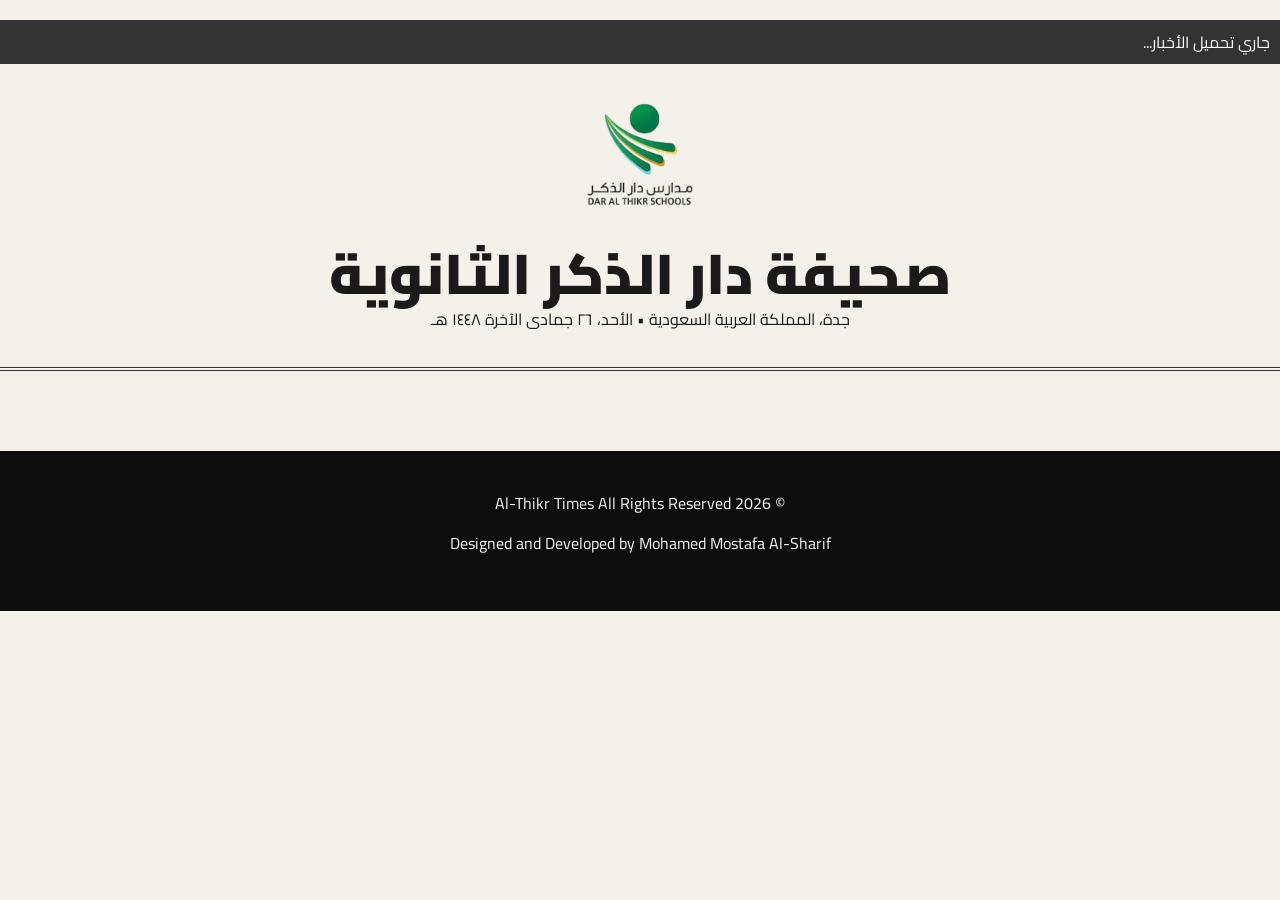
==== index.html @ 0e7a514b "Add files via upload" ====
<!doctype html>
<html lang="ar" dir="rtl">
<head>
    <meta charset="utf-8">
    <meta name="viewport" content="width=device-width, initial-scale=1, shrink-to-fit=no">
    <link rel="stylesheet" href="https://cdn.jsdelivr.net/npm/bootstrap@4.4.1/dist/css/bootstrap.min.css">
    <link href="https://fonts.googleapis.com/css2?family=Cairo:wght@400;700;900&display=swap" rel="stylesheet">
    <style>
        body { background-color: #f4f1ea; color: #1a1a1a; font-family: 'Cairo', sans-serif; }
        .header-section { border-bottom: 4px double #333; padding: 20px 0; margin-bottom: 30px; text-align: center; }
        
        .newspaper-title { font-size: 3.5rem; font-weight: 900; margin: 0; }
        .article-odd { background: #fff; padding: 20px; border: 1px solid #ccc; box-shadow: -5px 5px 0px #ddd; margin-bottom: 30px; }
        .featured-image { width: 100%; height: 200px; object-fit: cover; filter: sepia(0.2); margin-bottom: 15px; }
        .btn-read { background: #333; color: white; border: none; padding: 8px 20px; cursor: pointer; display: inline-block; margin-top: 10px; }
        
        #ticker-wrapper { background: #333; color: white; padding: 10px; overflow: hidden; margin-bottom: 20px; position: relative; }
        #ticker-text { display: inline-block; white-space: nowrap; padding-left: 100%; animation: scroll-left 20s linear infinite; }
        @keyframes scroll-left { 0% { transform: translateX(0); } 100% { transform: translateX(-100%); } }
        .school-logo { 
    max-width: 150px; /* Made it slightly larger to be the focal point */
    margin-bottom: 15px; 
    filter: none; /* Removes grayscale for full brand colors */
    drop-shadow: 0px 4px 6px rgba(0,0,0,0.1); /* Subtle shadow for depth */
}
    </style>
</head>
<body>

<header class="header-section">
    <div id="ticker-wrapper">
        <div id="ticker-text">جاري تحميل الأخبار...</div>
    </div>
    <div class="container">
        <img src="logo-removebg-preview.png" class="school-logo" alt="Logo">
        <h1 class="newspaper-title">صحيفة دار الذكر الثانوية</h1>
        <p>جدة، المملكة العربية السعودية • <span id="current-date"></span></p>
    </div>
</header>

<div class="container"><div class="row" id="main-news-container"></div></div>

<div class="modal fade" id="articleModal">
  <div class="modal-dialog modal-lg">
    <div class="modal-content" style="background: #f4f1ea;">
      <div class="modal-header"><h5 id="m-title" style="font-weight: bold;"></h5></div>
      <div class="modal-body" style="display: flex; flex-direction: column; align-items: center;">
        <img id="m-img" class="img-fluid" style="margin-bottom: 10px; height: 300px; object-fit: cover;">
        <div style="margin-bottom: 20px;">
            <button class="btn btn-secondary" onclick="changeSlide(1)">التالي →</button>
            <button class="btn btn-secondary" onclick="changeSlide(-1)">← السابق</button>
        </div>
        <p id="m-content" style="width: 100%; text-align: justify;"></p>
      </div>
    </div>
  </div>
</div>

<footer style="text-align: center; padding: 40px; background: #0d0d0d; color: #f5f3f5; margin-top: 50px;">
    <p>&copy; 2026 Al-Thikr Times All Rights Reserved</p>
    <p>Designed and Developed by Mohamed Mostafa Al-Sharif</p>
</footer>

<script src="https://code.jquery.com/jquery-3.4.1.slim.min.js"></script>
<script src="https://cdn.jsdelivr.net/npm/bootstrap@4.4.1/dist/js/bootstrap.bundle.min.js"></script>

<script>
    document.getElementById('current-date').innerText = new Date().toLocaleDateString('ar-SA', { 
        weekday: 'long', day: 'numeric', month: 'long', year: 'numeric' 
    });

    let currentImgIndex = 0;
    let modalImages = [];

    async function syncNewspaper() {
        try {
            const response = await fetch('https://daralthikrnewspaper.onrender.com/status?t=' + new Date().getTime());
            const data = await response.json();
            document.getElementById('ticker-text').innerText = data.ticker_text;
            const mainRow = document.getElementById('main-news-container');
            mainRow.innerHTML = ''; 
            
            data.articles.forEach((art) => {
                const col = document.createElement('div');
                col.className = 'col-md-4';
                col.innerHTML = `
                    <div class="article-odd">
                        <img src="${art.image_url}" class="featured-image">
                        <h3>${art.title}</h3>
                        <p>${art.description}</p>
                    </div>`;
                
                const btn = document.createElement('button');
                btn.className = 'btn-read';
                btn.innerText = 'اقرأ المزيد ←';
                // Pass up to 5 image fields
                btn.onclick = () => showSub(art.title, art.image_url, art.sub_image_1, art.sub_image_2, art.sub_image_3, art.sub_image_4, art.content);
                
                col.querySelector('.article-odd').appendChild(btn);
                mainRow.appendChild(col);
            });
        } catch (e) { console.log("Connection Failed"); }
    }

    function showSub(title, img, s1, s2, s3, s4, content) {
        modalImages = [img, s1, s2, s3, s4].filter(i => i && i !== "null" && i !== null);
        currentImgIndex = 0;
        document.getElementById('m-title').innerText = title;
        document.getElementById('m-img').src = modalImages[currentImgIndex];
        document.getElementById('m-content').innerText = content;
        $('#articleModal').modal('show');
    }

    function changeSlide(dir) {
        if(modalImages.length > 0) {
            currentImgIndex = (currentImgIndex + dir + modalImages.length) % modalImages.length;
            document.getElementById('m-img').src = modalImages[currentImgIndex];
        }
    }

    window.onload = syncNewspaper;
</script>
</body>
</html>
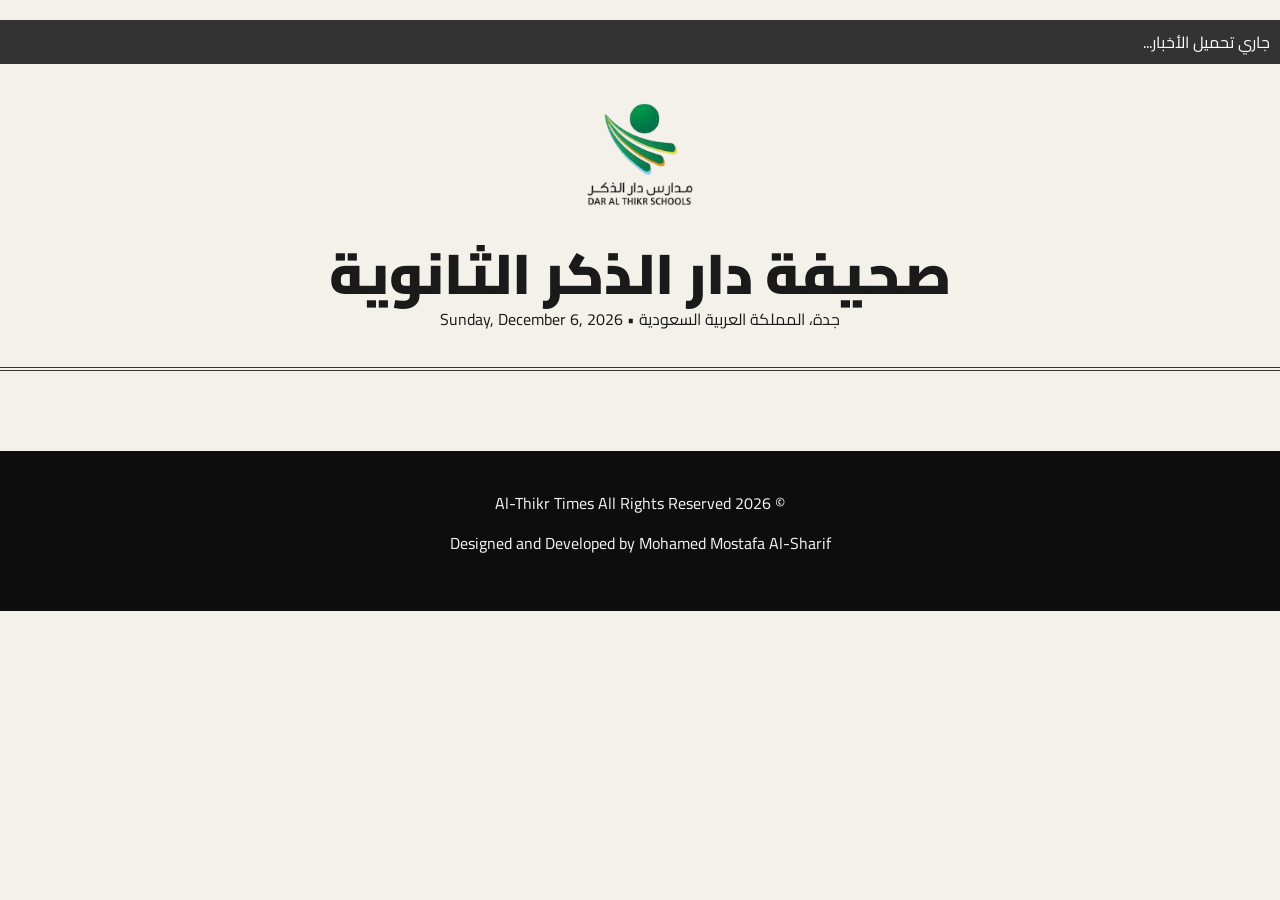
==== commit a368fe7c: "Add files via upload" ====
--- a/index.html
+++ b/index.html
@@ -10,7 +10,7 @@
         .header-section { border-bottom: 4px double #333; padding: 20px 0; margin-bottom: 30px; text-align: center; }
         
         .newspaper-title { font-size: 3.5rem; font-weight: 900; margin: 0; }
-        .article-odd { background: #fff; padding: 20px; border: 1px solid #ccc; box-shadow: -5px 5px 0px #ddd; margin-bottom: 30px; }
+        .article-odd { background: #fff; padding: 15px; border: 1px solid #ccc; box-shadow: -5px 5px 0px #ddd; margin-bottom: 35px; }
         .featured-image { width: 100%; height: 200px; object-fit: cover; filter: sepia(0.2); margin-bottom: 15px; }
         .btn-read { background: #333; color: white; border: none; padding: 8px 20px; cursor: pointer; display: inline-block; margin-top: 10px; }
         
@@ -18,12 +18,13 @@
         #ticker-text { display: inline-block; white-space: nowrap; padding-left: 100%; animation: scroll-left 20s linear infinite; }
         @keyframes scroll-left { 0% { transform: translateX(0); } 100% { transform: translateX(-100%); } }
         .school-logo { 
-    max-width: 150px; /* Made it slightly larger to be the focal point */
-    margin-bottom: 15px; 
-    filter: none; /* Removes grayscale for full brand colors */
-    drop-shadow: 0px 4px 6px rgba(0,0,0,0.1); /* Subtle shadow for depth */
-}
+            max-width: 150px; 
+            margin-bottom: 15px; 
+            filter: none; 
+            drop-shadow: 0px 4px 6px rgba(0,0,0,0.1); 
+        }
     </style>
+    <link rel="icon" type="image/png" href="logo-removebg-preview.png">
 </head>
 <body>
 
@@ -43,7 +44,12 @@
 <div class="modal fade" id="articleModal">
   <div class="modal-dialog modal-lg">
     <div class="modal-content" style="background: #f4f1ea;">
-      <div class="modal-header"><h5 id="m-title" style="font-weight: bold;"></h5></div>
+      <div class="modal-header">
+        <h5 id="m-title" style="font-weight: bold;"></h5>
+        <button type="button" class="close" data-dismiss="modal" aria-label="Close" style="margin: 0;">
+          <span aria-hidden="true">&times;</span>
+        </button>
+      </div>
       <div class="modal-body" style="display: flex; flex-direction: column; align-items: center;">
         <img id="m-img" class="img-fluid" style="margin-bottom: 10px; height: 300px; object-fit: cover;">
         <div style="margin-bottom: 20px;">
@@ -51,6 +57,9 @@
             <button class="btn btn-secondary" onclick="changeSlide(-1)">← السابق</button>
         </div>
         <p id="m-content" style="width: 100%; text-align: justify;"></p>
+      </div>
+      <div class="modal-footer">
+        <button type="button" class="btn btn-dark" data-dismiss="modal">إغلاق</button>
       </div>
     </div>
   </div>
@@ -68,6 +77,9 @@
     document.getElementById('current-date').innerText = new Date().toLocaleDateString('ar-SA', { 
         weekday: 'long', day: 'numeric', month: 'long', year: 'numeric' 
     });
+    document.getElementById('current-date').innerText = new Date().toLocaleDateString('en-US', {
+        weekday: 'long', day: 'numeric', month: 'long', year: 'numeric'
+    });
 
     let currentImgIndex = 0;
     let modalImages = [];
@@ -75,11 +87,18 @@
     async function syncNewspaper() {
         try {
             const response = await fetch('https://daralthikrnewspaper.onrender.com/status?t=' + new Date().getTime());
+            
+            // If the response is not ok, stop here to avoid clearing the screen
+            if (!response.ok) throw new Error("API not responding");
+
             const data = await response.json();
-            document.getElementById('ticker-text').innerText = data.ticker_text;
+            
+            // Only clear and update IF we successfully got new data
             const mainRow = document.getElementById('main-news-container');
             mainRow.innerHTML = ''; 
             
+            document.getElementById('ticker-text').innerText = data.ticker_text;
+
             data.articles.forEach((art) => {
                 const col = document.createElement('div');
                 col.className = 'col-md-4';
@@ -93,13 +112,15 @@
                 const btn = document.createElement('button');
                 btn.className = 'btn-read';
                 btn.innerText = 'اقرأ المزيد ←';
-                // Pass up to 5 image fields
                 btn.onclick = () => showSub(art.title, art.image_url, art.sub_image_1, art.sub_image_2, art.sub_image_3, art.sub_image_4, art.content);
                 
                 col.querySelector('.article-odd').appendChild(btn);
                 mainRow.appendChild(col);
             });
-        } catch (e) { console.log("Connection Failed"); }
+            console.log("News updated successfully");
+        } catch (e) { 
+            console.log("Connection Failed or Server Sleeping. Keeping existing content."); 
+        }
     }
 
     function showSub(title, img, s1, s2, s3, s4, content) {
@@ -118,7 +139,11 @@
         }
     }
 
+    // Run once on load
     window.onload = syncNewspaper;
+
+    // Refresh every 10 minutes (600,000 milliseconds)
+    setInterval(syncNewspaper, 60000);
 </script>
 </body>
 </html>
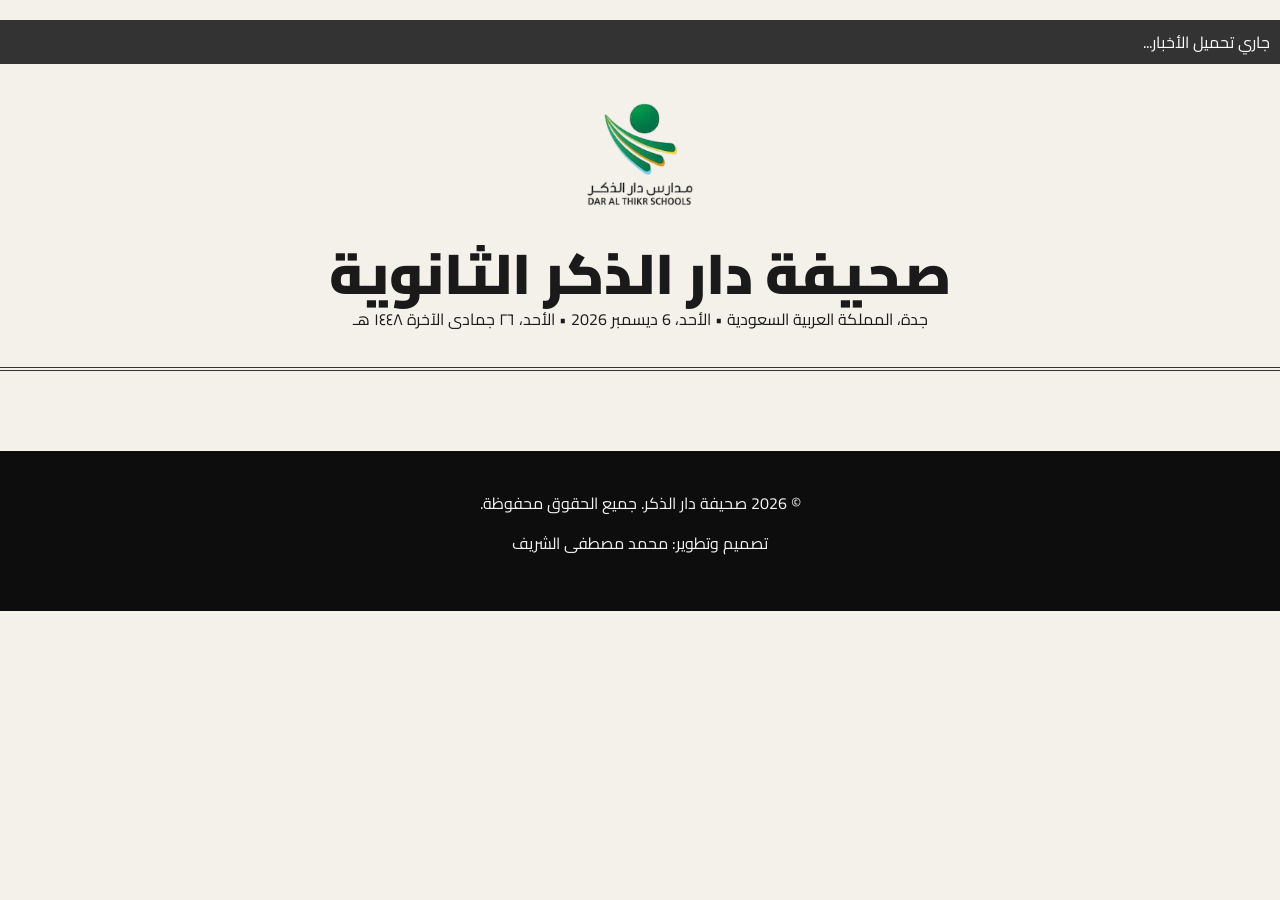
==== commit d005b694: "Add files via upload" ====
--- a/index.html
+++ b/index.html
@@ -65,21 +65,28 @@
   </div>
 </div>
 
-<footer style="text-align: center; padding: 40px; background: #0d0d0d; color: #f5f3f5; margin-top: 50px;">
-    <p>&copy; 2026 Al-Thikr Times All Rights Reserved</p>
-    <p>Designed and Developed by Mohamed Mostafa Al-Sharif</p>
+<footer style="text-align: center; padding: 40px; background: #0d0d0d; color: #f5f3f5; margin-top: 50px; font-family: 'Cairo', sans-serif;">
+    <p>&copy; 2026 صحيفة دار الذكر. جميع الحقوق محفوظة.</p>
+    <p>تصميم وتطوير: محمد مصطفى الشريف</p>
 </footer>
-
 <script src="https://code.jquery.com/jquery-3.4.1.slim.min.js"></script>
 <script src="https://cdn.jsdelivr.net/npm/bootstrap@4.4.1/dist/js/bootstrap.bundle.min.js"></script>
 
 <script>
-    document.getElementById('current-date').innerText = new Date().toLocaleDateString('ar-SA', { 
-        weekday: 'long', day: 'numeric', month: 'long', year: 'numeric' 
-    });
-    document.getElementById('current-date').innerText = new Date().toLocaleDateString('en-US', {
-        weekday: 'long', day: 'numeric', month: 'long', year: 'numeric'
-    });
+// Get Gregorian Date using standard Arabic
+// 1. Gregorian Date (Standard)
+const dateOptions = { weekday: 'long', day: 'numeric', month: 'long', year: 'numeric' };
+
+// 1. Gregorian Engine
+const gregorianFormatter = new Intl.DateTimeFormat('ar-ar', dateOptions);
+
+// 2. Hijri Engine (Explicitly setting the calendar)
+const hijriFormatter = new Intl.DateTimeFormat('ar-SA-u-ca-islamic-uma', dateOptions);
+
+const gregorianDate = gregorianFormatter.format(new Date());
+const hijriDate = hijriFormatter.format(new Date());
+
+document.getElementById('current-date').innerText = `${gregorianDate} • ${hijriDate}`;
 
     let currentImgIndex = 0;
     let modalImages = [];
